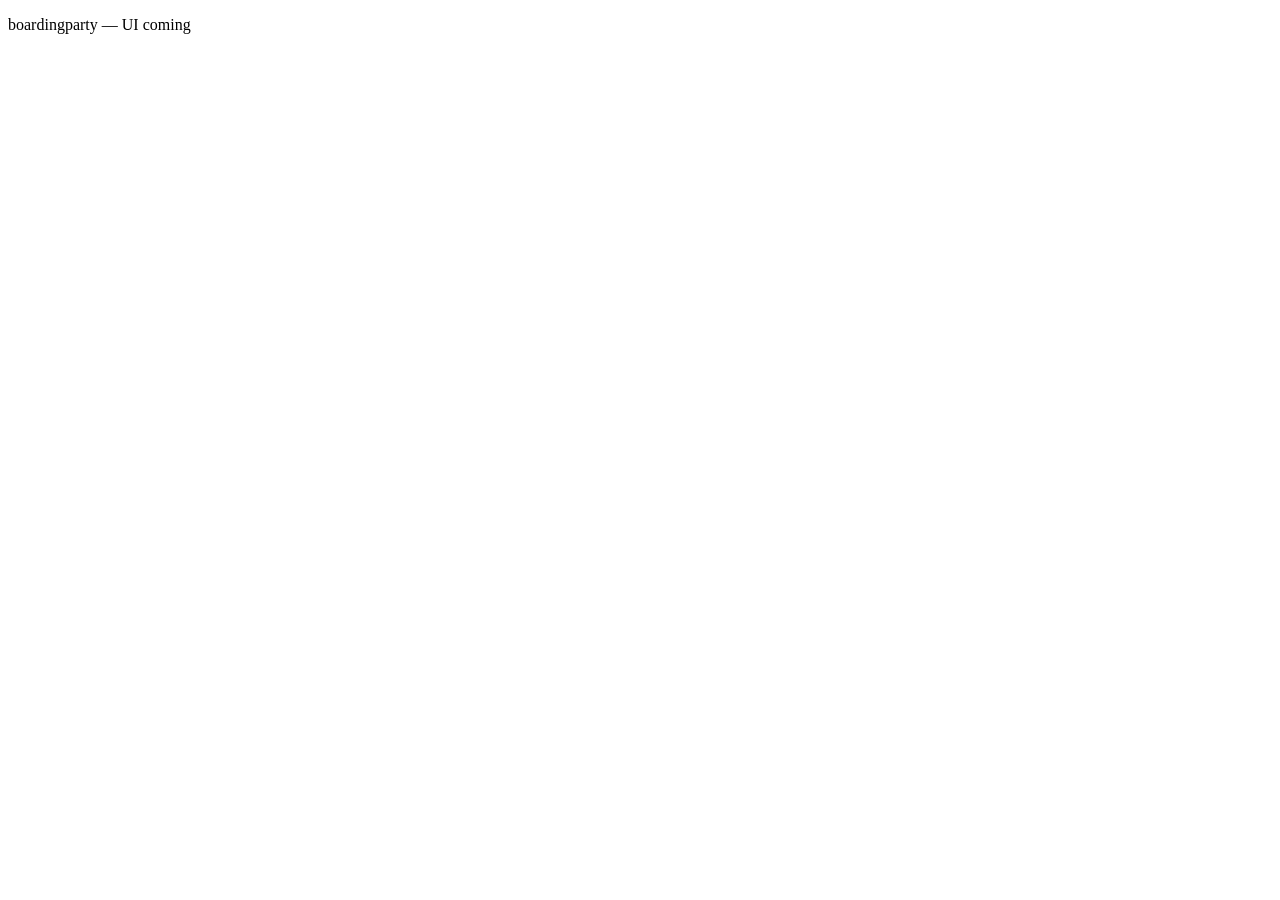
==== internal/board/ui/index.html @ d5b0e24c "feat(cli): board serves the UI on localhost" ====
<!doctype html>
<html lang="en">
<head>
<meta charset="utf-8">
<meta name="viewport" content="width=device-width, initial-scale=1">
<title>boardingparty</title>
</head>
<body>
<p>boardingparty — UI coming</p>
</body>
</html>
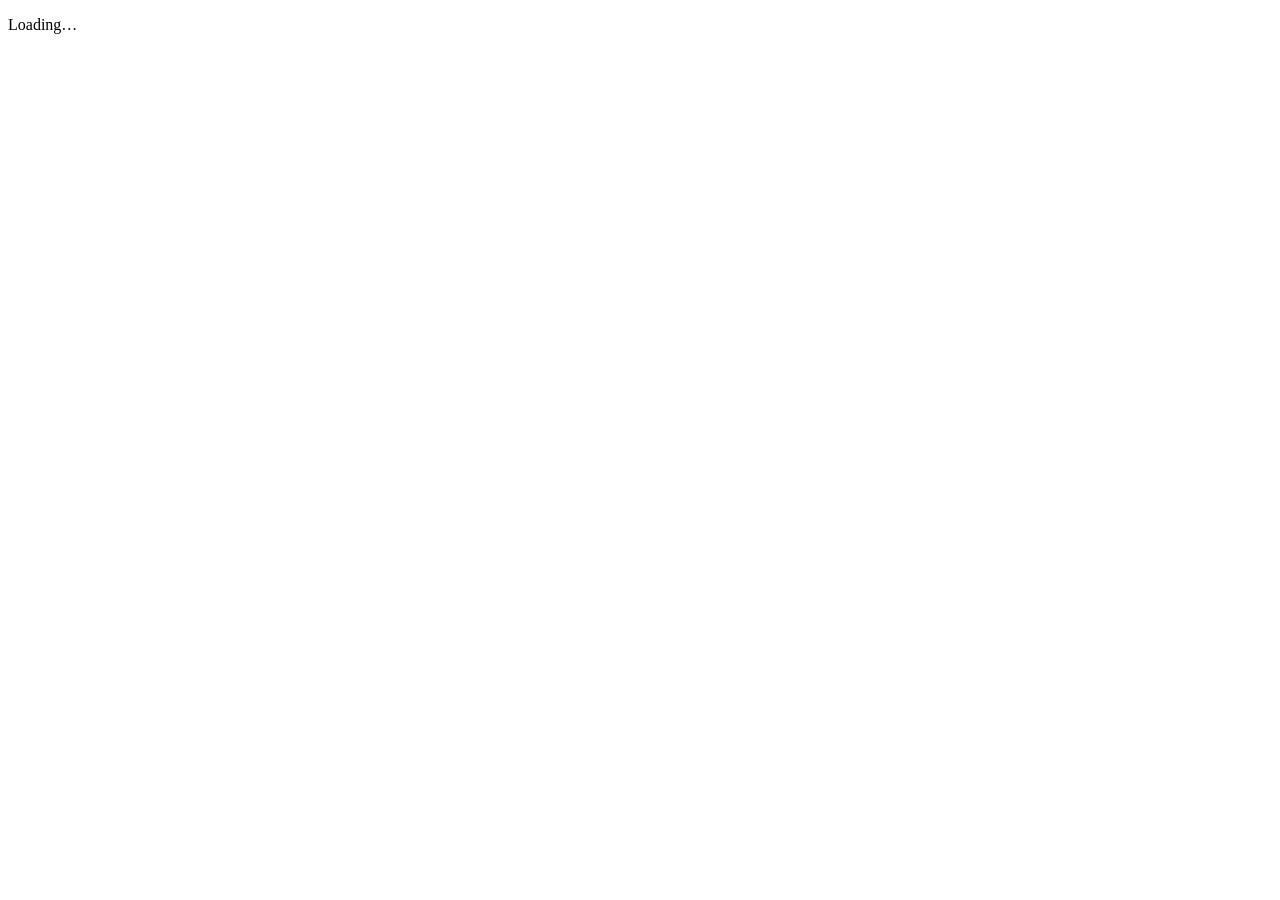
==== commit 5c965c0b: "feat(ui): runs list, start run, run detail with video" ====
--- a/internal/board/ui/index.html
+++ b/internal/board/ui/index.html
@@ -4,8 +4,20 @@
 <meta charset="utf-8">
 <meta name="viewport" content="width=device-width, initial-scale=1">
 <title>boardingparty</title>
+<link rel="preconnect" href="https://fonts.googleapis.com">
+<link rel="stylesheet" href="https://fonts.googleapis.com/css2?family=Instrument+Sans:wght@400;500;600;700&display=swap">
+<link rel="stylesheet" href="/styles.css">
+<script type="importmap">
+{"imports": {
+  "preact": "/vendor/preact.module.js",
+  "preact/hooks": "/vendor/hooks.module.js",
+  "htm": "/vendor/htm.module.js"
+}}
+</script>
+<script type="module" src="/app.js"></script>
 </head>
 <body>
-<p>boardingparty — UI coming</p>
+<div id="root"><p class="boot">Loading…</p></div>
+<noscript><p class="boot">boardingparty board needs JavaScript.</p></noscript>
 </body>
 </html>
